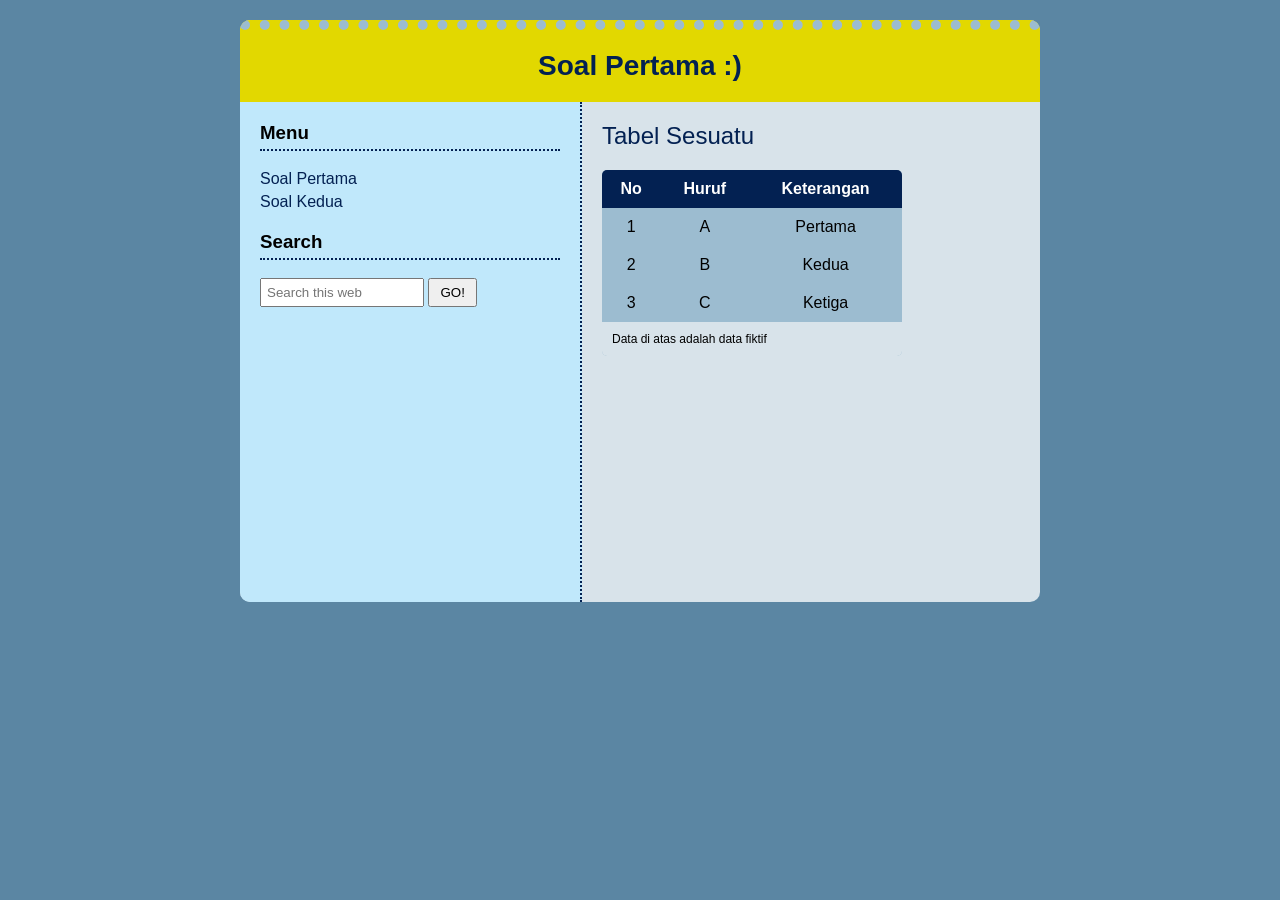
==== dashboard.html @ cb4b7413 "upload project html css" ====
<!DOCTYPE html>
<html>
<head>
    <title>Soal Pertama</title>
    <link rel="stylesheet" href="style.css">
</head>
<body>

<div class="container">

    <div class="header">
        Soal Pertama :)
    </div>

    <div class="content">

        <div class="sidebar">
            <h3>Menu</h3>
            <a href="1.html">Soal Pertama</a>
            <a href="2.html">Soal Kedua</a>

            <div class="search-box">
                <h3>Search</h3>
                <input type="text" placeholder="Search this web">
                <button>GO!</button>
            </div>
        </div>

        <div class="main">
            <div class="title">Tabel Sesuatu</div>

            <div class="table-box">
                <table>
                    <tr>
                        <th>No</th>
                        <th>Huruf</th>
                        <th>Keterangan</th>
                    </tr>
                    <tr>
                        <td>1</td>
                        <td>A</td>
                        <td>Pertama</td>
                    </tr>
                    <tr>
                        <td>2</td>
                        <td>B</td>
                        <td>Kedua</td>
                    </tr>
                    <tr>
                        <td>3</td>
                        <td>C</td>
                        <td>Ketiga</td>
                    </tr>
                </table>
                <div class="footer">
                    Data di atas adalah data fiktif
                </div>
            </div>

        </div>

    </div>

</div>

</body>
</html>
---- style.css ----
body {
    margin: 0;
    font-family: Arial, Helvetica, sans-serif;
    background-color: #5B86A3;
}

/* Container utama */
.container {
    width: 800px;
    margin: 20px auto;
    background-color: #D8E3EA;
    border-radius: 10px;
    overflow: hidden;
}

/* Header */
.header {
    background-color: #E2D800;
    padding: 20px;
    text-align: center;
    color: #032152;
    font-size: 28px;
    font-weight: bold;
    border-top: 10px dotted #9CBCD0;
}

/* Layout */
.content {
    display: flex;
    min-height: 500px;
}

/* Sidebar */
.sidebar {
    width: 300px;
    background-color: #C0E8FB;
    padding: 20px;
    border-right: 2px dotted #032152;
}

/* Menu */
.sidebar h3 {
    margin-top: 0;
    border-bottom: 2px dotted #032152;
    padding-bottom: 5px;
}

.sidebar a {
    display: block;
    color: #032152;
    text-decoration: none;
    margin: 5px 0;
}

/* Search */
.search-box {
    margin-top: 20px;
}

.search-box input {
    padding: 5px;
    width: 150px;
}

.search-box button {
    padding: 5px 10px;
}

/* Main Content */
.main {
    flex: 1;
    padding: 20px;
}

/* Judul */
.title {
    font-size: 24px;
    color: #032152;
    margin-bottom: 20px;
}

/* Table */
.table-box {
    width: 300px;
    background-color: #9CBCD0;
    border-radius: 5px;
    overflow: hidden;
}

.table-box table {
    width: 100%;
    border-collapse: collapse;
    text-align: center;
}

.table-box th {
    background-color: #032152;
    color: white;
    padding: 10px;
}

.table-box td {
    padding: 10px;
}

.table-box .footer {
    background-color: #D8E3EA;
    padding: 10px;
    font-size: 12px;
}

/* Form */
.form-box {
    width: 500px;
    background-color: #C0E8FB;
    padding: 20px;
    border-radius: 10px;
}

.form-row {
    display: flex;
    margin-bottom: 10px;
}

.form-row label {
    width: 150px;
}

.form-row input {
    flex: 1;
    padding: 5px;
}

.form-row button {
    margin-left: 150px;
    padding: 5px 15px;
}
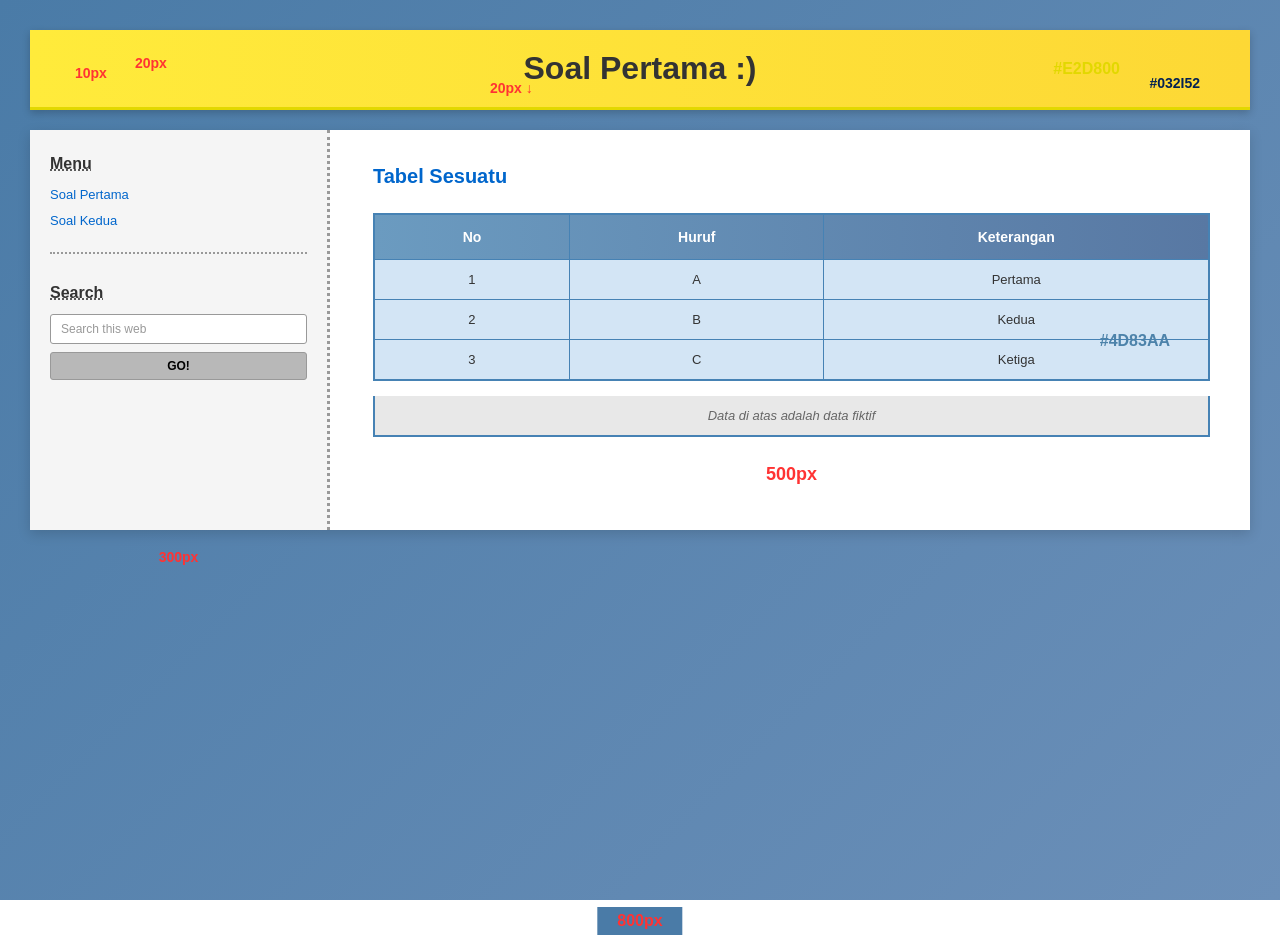
==== commit 0cd5e9fd: "Menambahkan tugas3 dan update tugas2" ====
--- a/dashboard.html
+++ b/dashboard.html
@@ -1,67 +1,89 @@
 <!DOCTYPE html>
-<html>
+<html lang="id">
 <head>
-    <title>Soal Pertama</title>
+    <meta charset="UTF-8">
+    <meta name="viewport" content="width=device-width, initial-scale=1.0">
+    <title>Soal Pertama :)</title>
     <link rel="stylesheet" href="style.css">
 </head>
 <body>
+    <div class="outer-bg">
+        <!-- Header -->
+        <header class="header">
+            <div class="header-top">
+                <span class="label-10px">10px</span>
+                <span class="label-20px">20px</span>
+                <h1>Soal Pertama :)</h1>
+                <span class="label-color-code">#E2D800</span>
+                <span class="label-color-code-2">#032I52</span>
+            </div>
+            <span class="label-20px-bottom">20px ↓</span>
+        </header>
 
-<div class="container">
+        <div class="main-container">
+            <!-- Sidebar Left -->
+            <aside class="sidebar">
+                <div class="menu-section">
+                    <h3>Menu</h3>
+                    <ul class="menu-list">
+                        <li><a href="#soal-pertama">Soal Pertama</a></li>
+                        <li><a href="#soal-kedua">Soal Kedua</a></li>
+                    </ul>
+                </div>
 
-    <div class="header">
-        Soal Pertama :)
-    </div>
+                <div class="search-section">
+                    <h3>Search</h3>
+                    <input type="text" placeholder="Search this web" class="search-input">
+                    <button class="search-btn">GO!</button>
+                </div>
 
-    <div class="content">
+                <span class="sidebar-dimension">300px</span>
+            </aside>
 
-        <div class="sidebar">
-            <h3>Menu</h3>
-            <a href="1.html">Soal Pertama</a>
-            <a href="2.html">Soal Kedua</a>
+            <!-- Vertical Divider -->
+            <div class="vertical-line"></div>
 
-            <div class="search-box">
-                <h3>Search</h3>
-                <input type="text" placeholder="Search this web">
-                <button>GO!</button>
-            </div>
+            <!-- Main Content -->
+            <main class="content">
+                <h2 class="table-title">Tabel Sesuatu</h2>
+                
+                <table class="data-table">
+                    <thead>
+                        <tr>
+                            <th>No</th>
+                            <th>Huruf</th>
+                            <th>Keterangan</th>
+                        </tr>
+                    </thead>
+                    <tbody>
+                        <tr>
+                            <td>1</td>
+                            <td>A</td>
+                            <td>Pertama</td>
+                        </tr>
+                        <tr>
+                            <td>2</td>
+                            <td>B</td>
+                            <td>Kedua</td>
+                        </tr>
+                        <tr>
+                            <td>3</td>
+                            <td>C</td>
+                            <td>Ketiga</td>
+                        </tr>
+                    </tbody>
+                </table>
+
+                <div class="table-footer">
+                    Data di atas adalah data fiktif
+                </div>
+
+                <span class="color-code">#4D83AA</span>
+                <span class="dimension-line">500px</span>
+            </main>
         </div>
 
-        <div class="main">
-            <div class="title">Tabel Sesuatu</div>
-
-            <div class="table-box">
-                <table>
-                    <tr>
-                        <th>No</th>
-                        <th>Huruf</th>
-                        <th>Keterangan</th>
-                    </tr>
-                    <tr>
-                        <td>1</td>
-                        <td>A</td>
-                        <td>Pertama</td>
-                    </tr>
-                    <tr>
-                        <td>2</td>
-                        <td>B</td>
-                        <td>Kedua</td>
-                    </tr>
-                    <tr>
-                        <td>3</td>
-                        <td>C</td>
-                        <td>Ketiga</td>
-                    </tr>
-                </table>
-                <div class="footer">
-                    Data di atas adalah data fiktif
-                </div>
-            </div>
-
-        </div>
-
+        <span class="bottom-dimension">800px</span>
     </div>
-
-</div>
-
 </body>
 </html>
--- a/style.css
+++ b/style.css
@@ -1,137 +1,328 @@
-body {
+/* ==================== RESET & GENERAL STYLES ==================== */
+* {
     margin: 0;
-    font-family: Arial, Helvetica, sans-serif;
-    background-color: #5B86A3;
-}
-
-/* Container utama */
-.container {
-    width: 800px;
-    margin: 20px auto;
-    background-color: #D8E3EA;
-    border-radius: 10px;
-    overflow: hidden;
-}
-
-/* Header */
+    padding: 0;
+    box-sizing: border-box;
+}
+
+html, body {
+    width: 100%;
+    height: 100%;
+    font-family: Arial, sans-serif;
+}
+
+/* ==================== OUTER BACKGROUND ==================== */
+.outer-bg {
+    width: 100%;
+    min-height: 100vh;
+    background: linear-gradient(135deg, #4A7BA7 0%, #6B8FB8 100%);
+    padding: 30px;
+    position: relative;
+}
+
+/* ==================== HEADER STYLES ==================== */
 .header {
-    background-color: #E2D800;
-    padding: 20px;
+    background: linear-gradient(90deg, #FFEB3B 0%, #FDD835 100%);
+    padding: 20px 30px;
+    margin-bottom: 20px;
+    border-radius: 0;
+    position: relative;
+    border-bottom: 3px solid #E2D800;
+    box-shadow: 0 3px 8px rgba(0, 0, 0, 0.2);
+}
+
+.header-top {
+    display: flex;
+    align-items: center;
+    justify-content: center;
+    gap: 20px;
+    position: relative;
+}
+
+.header h1 {
+    font-size: 32px;
+    color: #333;
+    font-weight: bold;
     text-align: center;
+}
+
+.label-10px,
+.label-20px,
+.label-20px-bottom {
+    color: #FF3333;
+    font-size: 14px;
+    font-weight: bold;
+    position: absolute;
+}
+
+.label-10px {
+    left: 15px;
+    top: 15px;
+}
+
+.label-20px {
+    left: 75px;
+    top: 5px;
+}
+
+.label-20px-bottom {
+    left: 460px;
+    top: 50px;
+    color: #FF3333;
+}
+
+.label-color-code {
+    position: absolute;
+    right: 100px;
+    top: 10px;
+    color: #E2D800;
+    font-weight: bold;
+    font-size: 16px;
+}
+
+.label-color-code-2 {
+    position: absolute;
+    right: 20px;
+    top: 25px;
     color: #032152;
-    font-size: 28px;
-    font-weight: bold;
-    border-top: 10px dotted #9CBCD0;
-}
-
-/* Layout */
-.content {
+    font-weight: bold;
+    font-size: 14px;
+}
+
+/* ==================== MAIN CONTAINER ==================== */
+.main-container {
     display: flex;
-    min-height: 500px;
-}
-
-/* Sidebar */
+    gap: 0;
+    background-color: #fff;
+    border-radius: 0;
+    box-shadow: 0 4px 12px rgba(0, 0, 0, 0.15);
+    min-height: 400px;
+    position: relative;
+}
+
+/* ==================== SIDEBAR STYLES ==================== */
 .sidebar {
     width: 300px;
-    background-color: #C0E8FB;
-    padding: 20px;
-    border-right: 2px dotted #032152;
-}
-
-/* Menu */
-.sidebar h3 {
-    margin-top: 0;
-    border-bottom: 2px dotted #032152;
-    padding-bottom: 5px;
-}
-
-.sidebar a {
-    display: block;
-    color: #032152;
+    padding: 25px 20px;
+    background-color: #F5F5F5;
+    border-right: 3px dotted #999;
+    position: relative;
+}
+
+.menu-section {
+    margin-bottom: 25px;
+    padding-bottom: 15px;
+    border-bottom: 2px dotted #999;
+}
+
+.menu-section h3 {
+    font-size: 16px;
+    color: #333;
+    margin-bottom: 12px;
+    font-weight: bold;
+    text-decoration: underline dotted;
+}
+
+.menu-list {
+    list-style: none;
+}
+
+.menu-list li {
+    margin-bottom: 8px;
+}
+
+.menu-list a {
+    color: #0066CC;
     text-decoration: none;
-    margin: 5px 0;
-}
-
-/* Search */
-.search-box {
-    margin-top: 20px;
-}
-
-.search-box input {
-    padding: 5px;
-    width: 150px;
-}
-
-.search-box button {
-    padding: 5px 10px;
-}
-
-/* Main Content */
-.main {
+    font-size: 13px;
+    transition: color 0.2s;
+}
+
+.menu-list a:hover {
+    color: #003D99;
+    text-decoration: underline;
+}
+
+/* ==================== SEARCH SECTION ==================== */
+.search-section {
+    padding-top: 5px;
+}
+
+.search-section h3 {
+    font-size: 16px;
+    color: #333;
+    margin-bottom: 12px;
+    font-weight: bold;
+    text-decoration: underline dotted;
+}
+
+.search-input {
+    width: 100%;
+    padding: 7px 10px;
+    border: 1px solid #999;
+    border-radius: 3px;
+    font-size: 12px;
+    margin-bottom: 8px;
+    background-color: #FFF;
+}
+
+.search-input::placeholder {
+    color: #999;
+}
+
+.search-btn {
+    width: 100%;
+    padding: 6px;
+    background-color: #B8B8B8;
+    border: 1px solid #999;
+    border-radius: 3px;
+    font-size: 12px;
+    font-weight: bold;
+    cursor: pointer;
+    transition: background-color 0.2s;
+}
+
+.search-btn:hover {
+    background-color: #A0A0A0;
+}
+
+.sidebar-dimension {
+    position: absolute;
+    bottom: -35px;
+    left: 50%;
+    transform: translateX(-50%);
+    color: #FF3333;
+    font-weight: bold;
+    font-size: 14px;
+}
+
+/* ==================== VERTICAL DIVIDER ==================== */
+.vertical-line {
+    width: 3px;
+    background-color: #000;
+    opacity: 0;
+}
+
+/* ==================== MAIN CONTENT ==================== */
+.content {
     flex: 1;
-    padding: 20px;
-}
-
-/* Judul */
-.title {
-    font-size: 24px;
-    color: #032152;
-    margin-bottom: 20px;
-}
-
-/* Table */
-.table-box {
-    width: 300px;
-    background-color: #9CBCD0;
-    border-radius: 5px;
-    overflow: hidden;
-}
-
-.table-box table {
+    padding: 35px 40px;
+    background-color: #FFF;
+    position: relative;
+}
+
+.table-title {
+    font-size: 20px;
+    color: #0066CC;
+    margin-bottom: 25px;
+    font-weight: bold;
+}
+
+/* ==================== TABLE STYLES ==================== */
+.data-table {
     width: 100%;
     border-collapse: collapse;
+    margin-bottom: 15px;
+    border: 2px solid #4682B4;
+}
+
+.data-table thead {
+    background: linear-gradient(90deg, #6B9BC0 0%, #5878A3 100%);
+}
+
+.data-table th {
+    padding: 14px 20px;
     text-align: center;
-}
-
-.table-box th {
-    background-color: #032152;
-    color: white;
-    padding: 10px;
-}
-
-.table-box td {
-    padding: 10px;
-}
-
-.table-box .footer {
-    background-color: #D8E3EA;
-    padding: 10px;
-    font-size: 12px;
-}
-
-/* Form */
-.form-box {
-    width: 500px;
-    background-color: #C0E8FB;
-    padding: 20px;
-    border-radius: 10px;
-}
-
-.form-row {
-    display: flex;
-    margin-bottom: 10px;
-}
-
-.form-row label {
-    width: 150px;
-}
-
-.form-row input {
-    flex: 1;
-    padding: 5px;
-}
-
-.form-row button {
-    margin-left: 150px;
-    padding: 5px 15px;
+    color: #FFF;
+    font-weight: bold;
+    font-size: 14px;
+    border: 1px solid #4682B4;
+}
+
+.data-table tbody tr {
+    background-color: #D3E5F5;
+    transition: background-color 0.2s;
+}
+
+.data-table tbody tr:hover {
+    background-color: #BDD7F0;
+}
+
+.data-table td {
+    padding: 12px 20px;
+    text-align: center;
+    border: 1px solid #4682B4;
+    font-size: 13px;
+    color: #333;
+}
+
+.table-footer {
+    text-align: center;
+    padding: 12px;
+    background-color: #E8E8E8;
+    border: 2px solid #4682B4;
+    border-top: none;
+    font-size: 13px;
+    color: #666;
+    font-style: italic;
+}
+
+.color-code {
+    position: absolute;
+    bottom: 180px;
+    right: 80px;
+    color: #4D83AA;
+    font-weight: bold;
+    font-size: 16px;
+}
+
+.dimension-line {
+    position: absolute;
+    bottom: 45px;
+    right: 50%;
+    transform: translateX(50%);
+    color: #FF3333;
+    font-weight: bold;
+    font-size: 18px;
+    background-color: #FFF;
+    padding: 0 10px;
+}
+
+/* ==================== BOTTOM DIMENSION ==================== */
+.bottom-dimension {
+    position: absolute;
+    bottom: -35px;
+    left: 50%;
+    transform: translateX(-50%);
+    color: #FF3333;
+    font-weight: bold;
+    font-size: 16px;
+    background-color: #4A7BA7;
+    padding: 5px 20px;
+}
+
+/* ==================== RESPONSIVE ==================== */
+@media (max-width: 768px) {
+    .main-container {
+        flex-direction: column;
+    }
+
+    .sidebar {
+        width: 100%;
+        border-right: none;
+        border-bottom: 2px dotted #999;
+    }
+
+    .header h1 {
+        font-size: 24px;
+    }
+
+    .data-table {
+        font-size: 11px;
+    }
+
+    .data-table th,
+    .data-table td {
+        padding: 8px 10px;
+    }
 }
